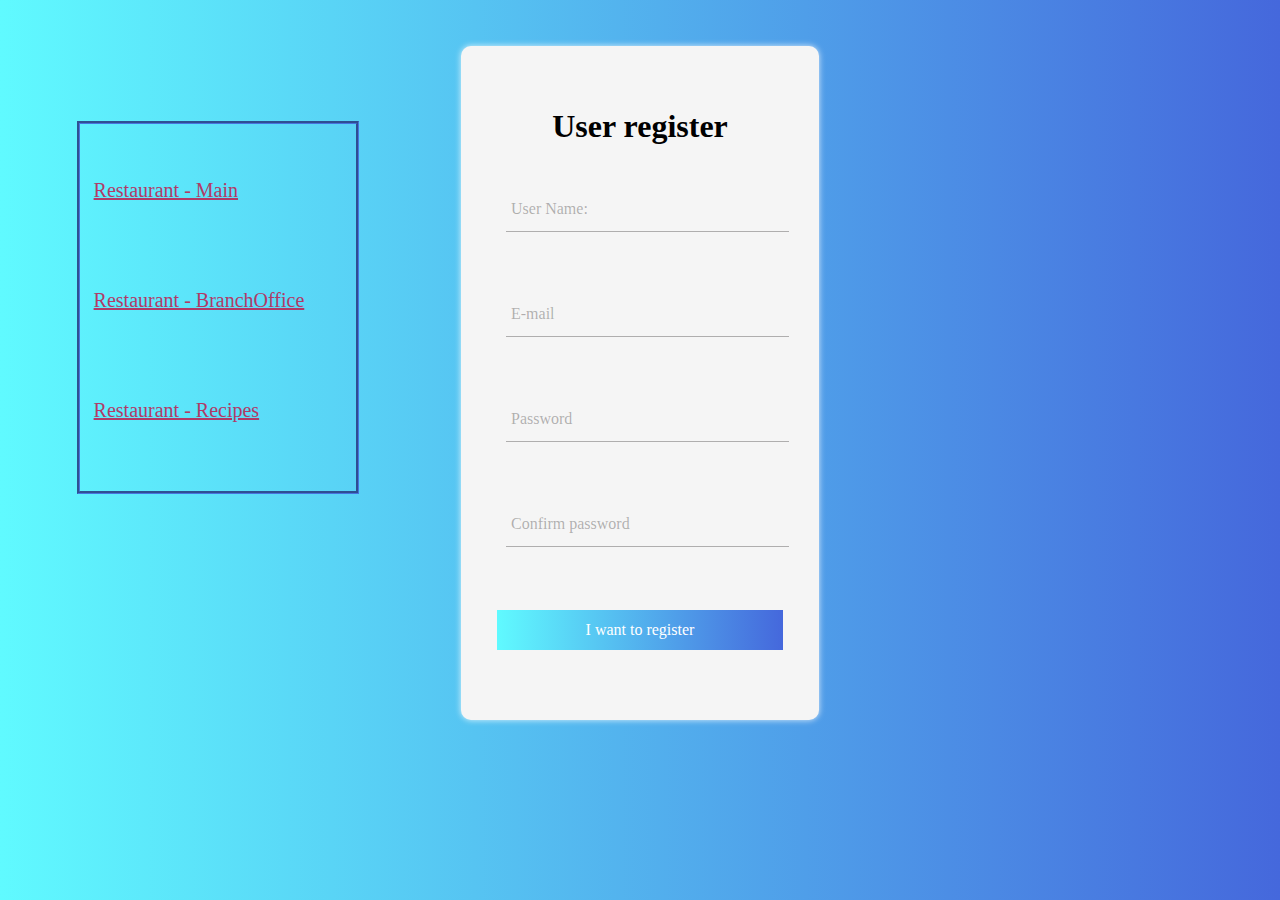
==== HTML/CreateAccount.html @ ca6fc6af "one commit web site Johan Siabato" ====
<!DOCTYPE html>
<html lang="en">
<head>
    <meta charset="UTF-8">
    <meta http-equiv="X-UA-Compatible" content="IE=edge">
    <meta name="viewport" content="width=device-width, initial-scale=1.0">
    <title>Restaurant - Create account</title>

    <link type="text/css" rel="stylesheet" href="../CSS/CreateAccount.css"/>
    <link rel="shortcut icon" href="../IMAGES/IconPage.png" />
</head>

<body>

    
    
    <!--Div title-->
    <!--<div class="divmain">-->
        <!--Form register-->
        <form action="" id="formone" method="post">
            <div class="form">

            <!--header class="header">-->
            <nav class="header">
                <a class="amain" href="../Index.html">Restaurant - Main</a>
                <a class="abranchoffice" href="./BranchOffice.html">Restaurant - BranchOffice</a>
                <a class="arecipes" href="./Recipes.html">Restaurant - Recipes</a>
            </nav>

                <h1>User register</h1>
                <!--Div box name-->
                <div class="group">
                    <input id="boxname" type="text" size="22" required/><span class="line"></span>
                    <label>User Name:</label><br/>
                </div>

                <!--Div box mail-->
                <div class="group">
                    <input id="boxmail" type="email" size="22" required/><span class="line"></span>
                    <label>E-mail</label><br/>
                </div>

                <!--Div box password-->
                <div class="group">
                    <input id="boxpass" type="password" size="22" required/><span class="line"></span>
                    <label>Password</label><br/>
                </div>

                <!--Div box confirm password-->
                <div class="group">
                    <input id="boxconpass" type="password" size="22" required/><span class="line"></span>
                    <label>Confirm password</label><br/>
                </div>
               
                <!--Div button-->
                    <button class="button" type="submit">I want to register</button>
                    <p name="p"class="warning" id="warning"></p>                    

            </div>
  
        </form>

        <script src="../JS/CreateAccount.js"></script>
</body>
</html>
---- CSS/CreateAccount.css ----
body {
    font-family: 'Roboto';
    background: #4568DC;
    background: linear-gradient(to right, #60FAFF, #4568DC);
    height: 750px;
    display: flex;
    justify-content: center;
    align-items: center;
}

:root {
    --colorTextos: #49454567;
}


form{
    background: whitesmoke;
    padding: 40px 0;
    box-shadow: 0 0 6px 0 rgba(255, 255, 255, 0.8);
    border-radius: 10px;
}

.form{
    width: 100%;
    margin: auto;
}

form .group{
    position: relative;
    margin: 45px ;
}

input{
    background: none;
    color: #c6c6c6;
    font-size: 18px;
    padding: 10px 10px 10px 5px;
    display: block;
    width: 100%;
    border: none;
    border-bottom: 1px solid var(--colorTextos);
}

input:focus{ 
    outline: none;
    color: #5e5d5d;
}

label{
    transition: 0.5s ease all;
    pointer-events: none;
    color: var(--colorTextos);
    font-size: 16px;
    position: absolute;
    left: 5px;
    top: 10px;

}

input:focus~label,
input:valid~label{
    top: -14px;
    font-size: 12px;
    color: #2196f3;
}

.line{
    position: relative;
    display: block;
    width: 100%;
}

.line::before{
    content: "";
    height: 2px;
    width: 0%;
    bottom: 0;
    position: absolute;
    background: linear-gradient(to right, #60FAFF, #4568DC);
    transition: 0.3s ease width;
    left: 0;
}

input:focus~.line::before{
    width: 100%;
}

.button{
    font-family: 'roboto';
    background: #484d61;
    background: linear-gradient(to right, #60FAFF, #4568DC);
    border: none;
    display: block;
    width: 80%;
    margin: 10px auto;
    color: #fff;
    height: 40px;
    font-size: 16px;
    cursor: pointer;
  }
/*
  efect button
  .button:hover{
    color: #1883ba;

  }
*/
  .warning{
      margin: auto;
      width: 200px;
      text-align: center;
      padding-top: 20px;
      color: red;
  }

  h1{
      position: relative;
      text-align: center;
  }

  .header{
    position: absolute;
    left: 5%;
    margin: 1%;
    padding: 3.8%;
    height: 30%;
    width: 14%;
    background-color: transparent;
    border-bottom: 3px groove #4568DC;
    border-top: 3px groove #4568DC;
    border-left: 3px groove #4568DC;
    border-right: 3px groove #4568DC;
    opacity: 0.9;    
}

.amain{
    font-family: 'Lucida Sans', 'Lucida Sans Regular', 'Lucida Grande', 'Lucida Sans Unicode', Geneva, Verdana, serif;
    color: #BA2957;
    font-size: 20px;
    position: absolute;
    top: 15%;
    left: 5%;
}

.abranchoffice{
    font-family: 'Lucida Sans', 'Lucida Sans Regular', 'Lucida Grande', 'Lucida Sans Unicode', Geneva, Verdana, serif;
    color: #BA2957;
    font-size: 20px;
    position: absolute;
    top: 45%;
    left: 5%;
}

.arecipes{
    font-family: 'Lucida Sans', 'Lucida Sans Regular', 'Lucida Grande', 'Lucida Sans Unicode', Geneva, Verdana, serif;
    color: #BA2957;
    font-size: 20px;
    position: absolute;
    top: 75%;
    left: 5%;
}
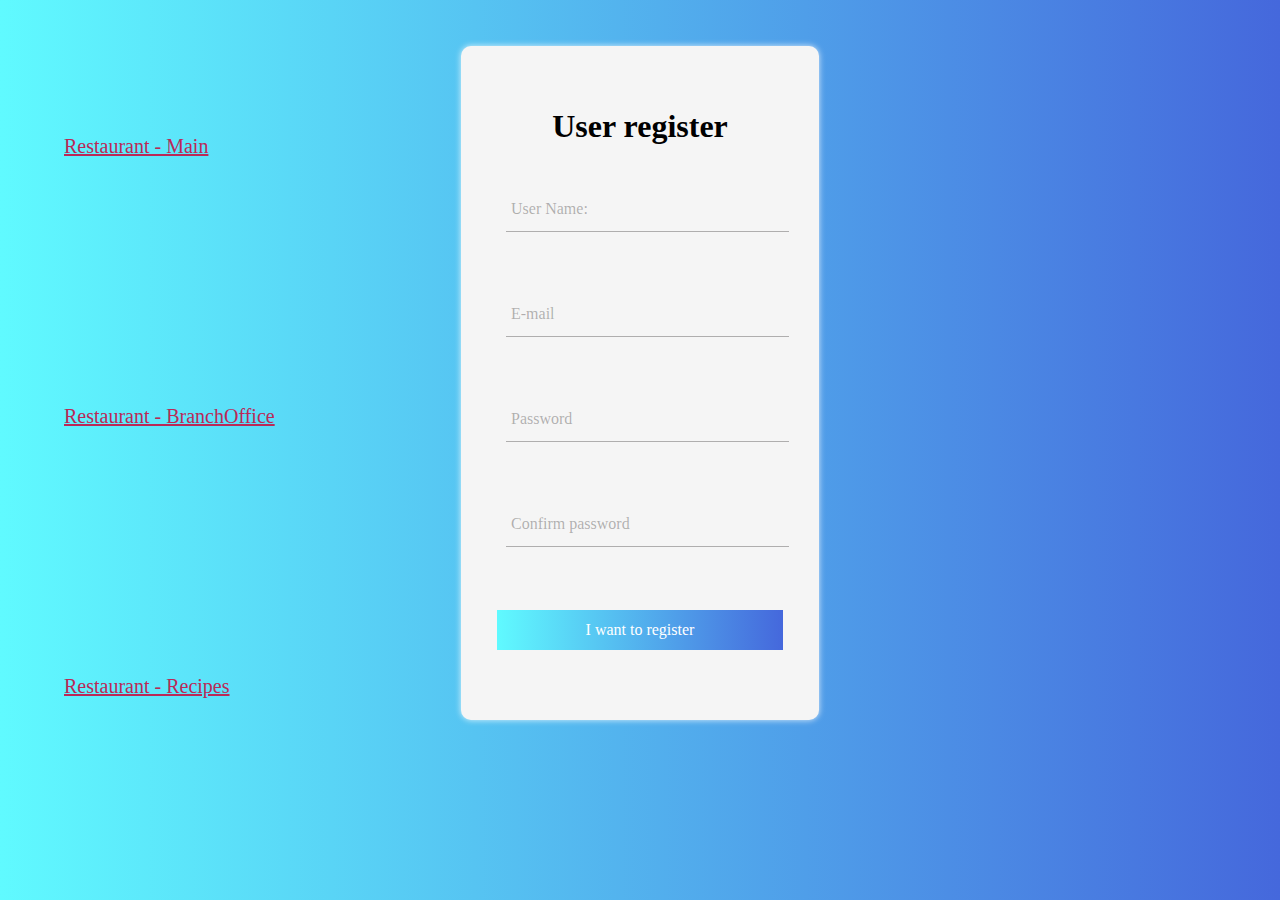
==== commit 7e73f0df: "Update CreateAccount.html" ====
--- a/HTML/CreateAccount.html
+++ b/HTML/CreateAccount.html
@@ -19,14 +19,6 @@
         <!--Form register-->
         <form action="" id="formone" method="post">
             <div class="form">
-
-            <!--header class="header">-->
-            <nav class="header">
-                <a class="amain" href="../Index.html">Restaurant - Main</a>
-                <a class="abranchoffice" href="./BranchOffice.html">Restaurant - BranchOffice</a>
-                <a class="arecipes" href="./Recipes.html">Restaurant - Recipes</a>
-            </nav>
-
                 <h1>User register</h1>
                 <!--Div box name-->
                 <div class="group">
@@ -54,7 +46,10 @@
                
                 <!--Div button-->
                     <button class="button" type="submit">I want to register</button>
-                    <p name="p"class="warning" id="warning"></p>                    
+                    <p name="p"class="warning" id="warning"></p> 
+                    <a class="amain" href="../Index.html">Restaurant - Main</a>
+                    <a class="abranchoffice" href="./BranchOffice.html">Restaurant - BranchOffice</a>
+                    <a class="arecipes" href="./Recipes.html">Restaurant - Recipes</a>                   
 
             </div>
   
@@ -62,4 +57,4 @@
 
         <script src="../JS/CreateAccount.js"></script>
 </body>
-</html>+</html>
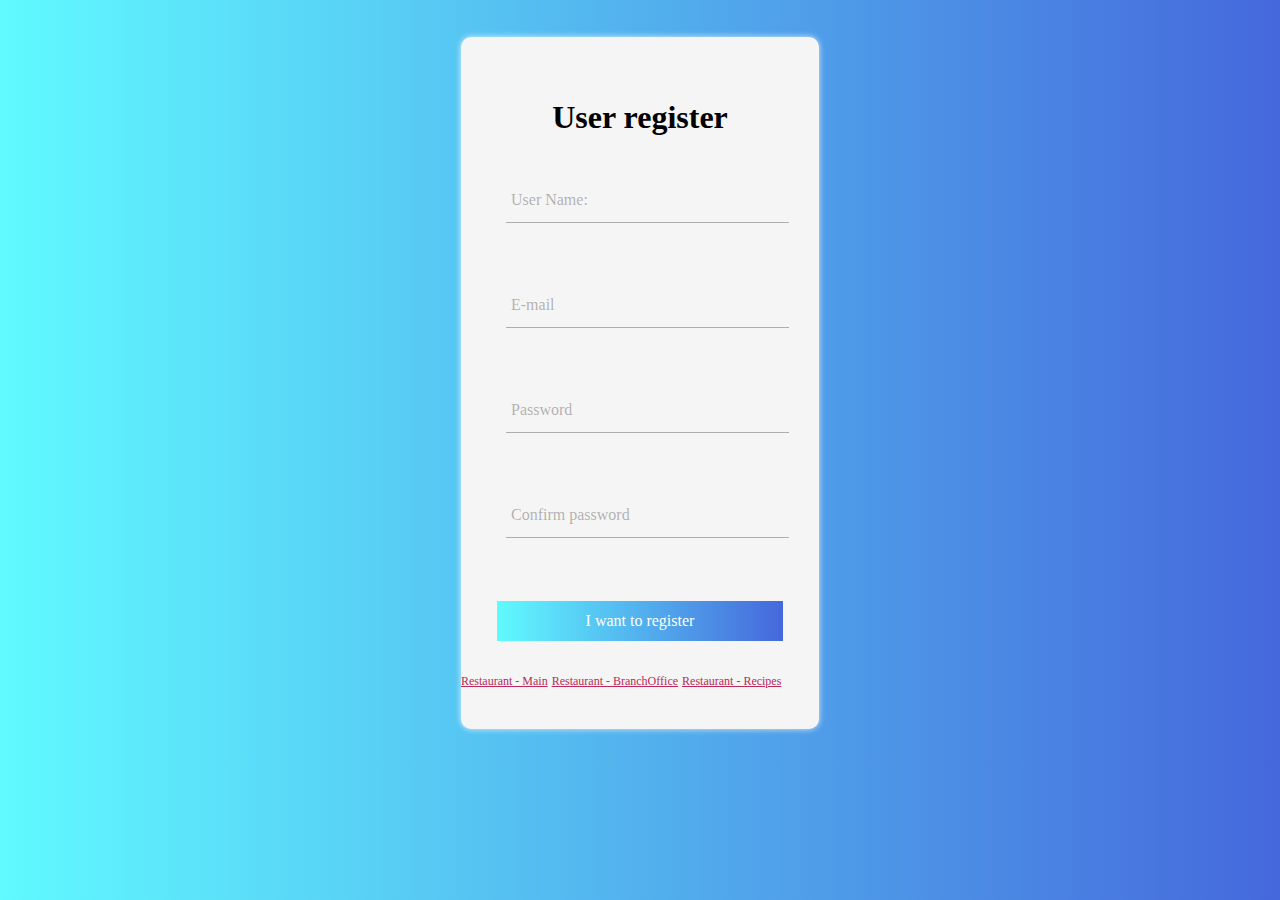
==== commit f3213385: "Update CreateAccount.html" ====
--- a/HTML/CreateAccount.html
+++ b/HTML/CreateAccount.html
@@ -47,7 +47,7 @@
                 <!--Div button-->
                     <button class="button" type="submit">I want to register</button>
                     <p name="p"class="warning" id="warning"></p> 
-                    <a class="amain" href="../Index.html">Restaurant - Main</a>
+                    <a class="amain" href="../index.html">Restaurant - Main</a>
                     <a class="abranchoffice" href="./BranchOffice.html">Restaurant - BranchOffice</a>
                     <a class="arecipes" href="./Recipes.html">Restaurant - Recipes</a>                   
 
--- a/CSS/CreateAccount.css
+++ b/CSS/CreateAccount.css
@@ -136,26 +136,21 @@
 .amain{
     font-family: 'Lucida Sans', 'Lucida Sans Regular', 'Lucida Grande', 'Lucida Sans Unicode', Geneva, Verdana, serif;
     color: #BA2957;
-    font-size: 20px;
-    position: absolute;
-    top: 15%;
-    left: 5%;
+    font-size: 12px;
+    position: relative;
 }
 
 .abranchoffice{
     font-family: 'Lucida Sans', 'Lucida Sans Regular', 'Lucida Grande', 'Lucida Sans Unicode', Geneva, Verdana, serif;
     color: #BA2957;
-    font-size: 20px;
-    position: absolute;
-    top: 45%;
-    left: 5%;
+    font-size: 12px;
+    position: relative;
+
 }
 
 .arecipes{
     font-family: 'Lucida Sans', 'Lucida Sans Regular', 'Lucida Grande', 'Lucida Sans Unicode', Geneva, Verdana, serif;
     color: #BA2957;
-    font-size: 20px;
-    position: absolute;
-    top: 75%;
-    left: 5%;
-}+    font-size: 12px;
+    position: relative;
+}
